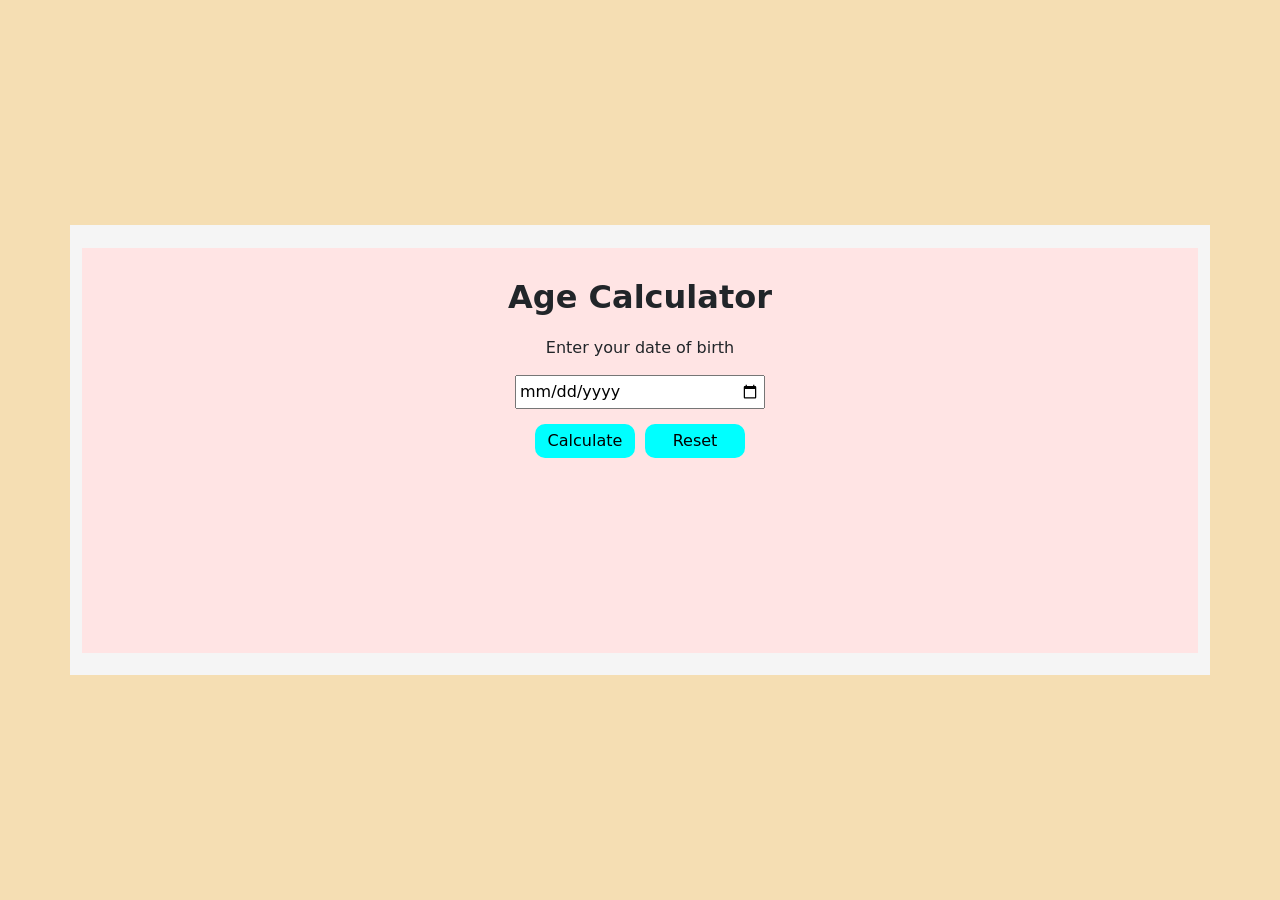
==== projects/Age Calculator/index.html @ 1371d2d9 "Updated" ====
<!DOCTYPE html>
<html lang="en">

<head>
    <meta charset="UTF-8">
    <meta name="viewport" content="width=device-width, initial-scale=1.0">
    <title>Age Calculator</title>
    <link href="https://cdn.jsdelivr.net/npm/bootstrap@5.3.8/dist/css/bootstrap.min.css" rel="stylesheet"
        integrity="sha384-sRIl4kxILFvY47J16cr9ZwB07vP4J8+LH7qKQnuqkuIAvNWLzeN8tE5YBujZqJLB" crossorigin="anonymous">
    <link rel="icon" href="img/logo.png">
    <style>
        * {
            margin: 0;
            padding: 0;
            box-sizing: border-box;
        }

        body {

            display: flex;
            justify-content: center;
            align-items: center;
            min-height: 100vh;
        }

        .btnCal:active {
            opacity: 0.6;
        }
    </style>
</head>

<body style="background-color: wheat;">
    <div class="container d-flex justify-content-center align-items-center"
        style="background-color: whitesmoke; height: 50vh;">
        <div class="container " style="background-color: rgb(255, 228, 228); padding: 10px; height: 45vh;">
            <div class="container text-center" style="margin-top: 15px;">
                <span style="font-size: 2rem; font-weight: bold;">Age Calculator</span>
            </div>
            <div class="container text-center" style="margin-top: 15px;">
                <span style="font-style: inherit;">Enter your date of birth</span>
            </div>
            <div class="container text-center" style="margin-top: 15px;">
                <input style="width: 250px; padding: 3px;" type="date" id="birthday">
            </div>
            <div class="container text-center" style="margin-top: 15px;">
                <button class="btnCal" id="cal"
                    style="background-color: cyan; border-style: none; padding: 5px; margin-right: 5px; border-radius: 10px; width: 100px;">Calculate</button>
                <button class="btnCal" id="reset"
                    style="background-color: cyan; border-style: none; padding: 5px; border-radius: 10px; width: 100px;">Reset</button>
            </div>
            <div style="margin-top: 15px; " class="text-center">
                <p id="result"></p>
                <p id="msg"></p>
            </div>
        </div>
    </div>


    <script src="https://cdn.jsdelivr.net/npm/bootstrap@5.3.8/dist/js/bootstrap.bundle.min.js"
        integrity="sha384-FKyoEForCGlyvwx9Hj09JcYn3nv7wiPVlz7YYwJrWVcXK/BmnVDxM+D2scQbITxI" crossorigin="anonymous">
        </script>
    <!-- <script src="script.js"></script> -->
    <script>
        // const birthday=document.getElementById("birthday");

        // console.log(birthday.value);

        // const select=new Date(birthday.value);
        // console.log(select.toDateString());

        // // console.log("result after choosee");
        // // console.log(select.value);


        const birthday = document.getElementById("birthday");
        const cal = document.getElementById("cal");
        const result = document.getElementById("result");
        let msg;
        msg = document.getElementById("msg");
        const reset = document.getElementById("reset");

        // birthday.addEventListener("change", () => {

        //   const select = new Date(birthday.value);
        // //   console.log("Date object:", select);
        // //   console.log(select.toDateString());
        // });


        cal.addEventListener("click", () => {
            if (!birthday.value) {
                result.innerText = "Please fill your birth of date first!!";
                return;
            }
            const select = new Date(birthday.value);

            const day = select.getDate();
            const month = select.getMonth() + 1;
            const year = select.getFullYear();

            // const answer=2026-year;
            // result.innerText="You are"+answer+" years old";
            let age;
            age = 2026 - year;


            if (age >= 18) {
                result.innerText = "You are " + age + " years old!!";
                msg.innerText = "You can vote";
            }
            else {
                result.innerText = "You are " + age + " years old!!";
                msg.innerText = "You can't vote";
            }
        });


        reset.addEventListener("click", () => {
            result.innerText = "";
            msg.innerText = "";
            birthday.value = "";
        });
    </script>
</body>

</html>
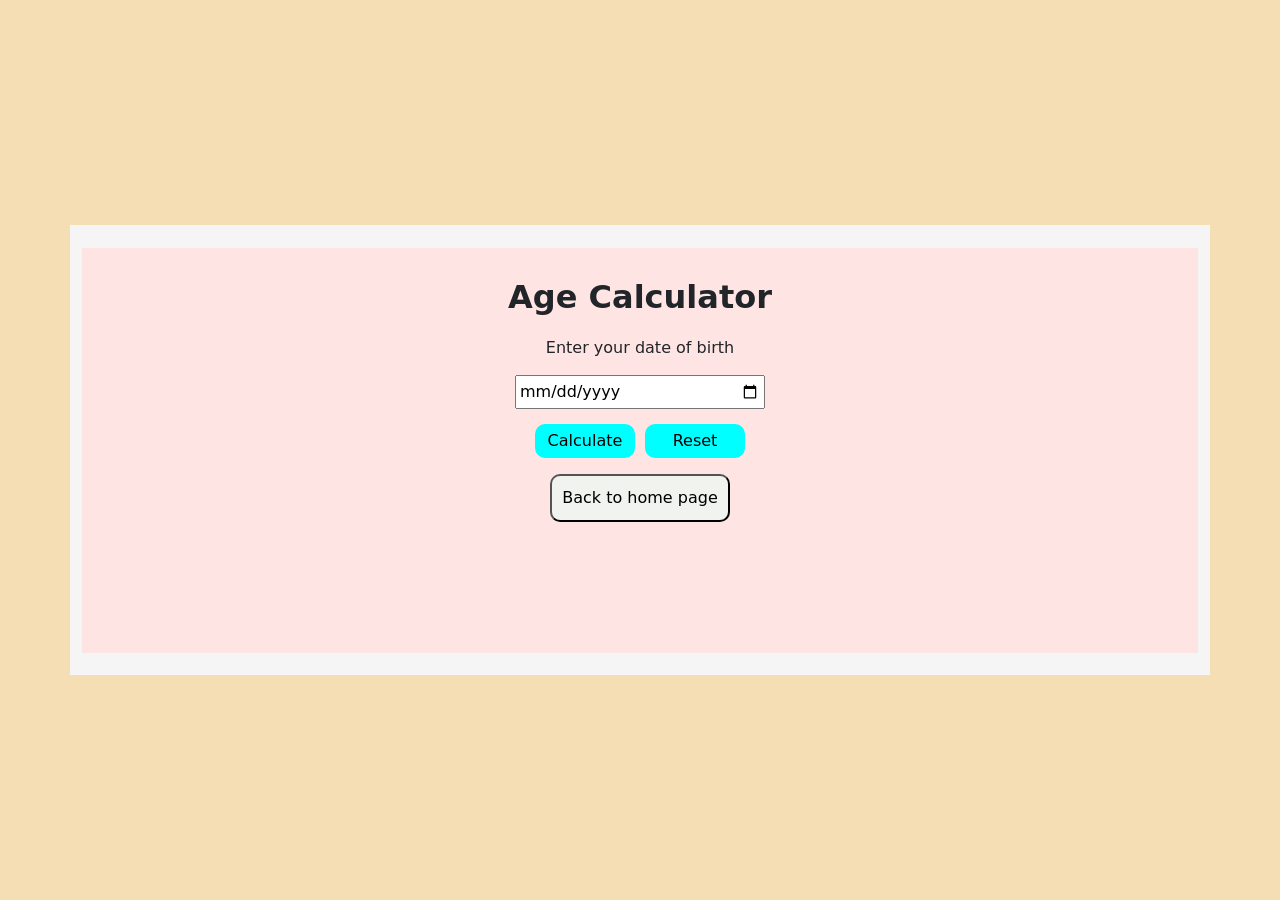
==== commit 875d7947: "Updated" ====
--- a/projects/Age Calculator/index.html
+++ b/projects/Age Calculator/index.html
@@ -1,126 +1,168 @@
-<!DOCTYPE html>
+<!doctype html>
 <html lang="en">
+  <head>
+    <meta charset="UTF-8" />
+    <meta name="viewport" content="width=device-width, initial-scale=1.0" />
+    <title>Age Calculator</title>
+    <link
+      href="https://cdn.jsdelivr.net/npm/bootstrap@5.3.8/dist/css/bootstrap.min.css"
+      rel="stylesheet"
+      integrity="sha384-sRIl4kxILFvY47J16cr9ZwB07vP4J8+LH7qKQnuqkuIAvNWLzeN8tE5YBujZqJLB"
+      crossorigin="anonymous"
+    />
+    <link rel="icon" href="img/logo.png" />
+    <style>
+      * {
+        margin: 0;
+        padding: 0;
+        box-sizing: border-box;
+      }
 
-<head>
-    <meta charset="UTF-8">
-    <meta name="viewport" content="width=device-width, initial-scale=1.0">
-    <title>Age Calculator</title>
-    <link href="https://cdn.jsdelivr.net/npm/bootstrap@5.3.8/dist/css/bootstrap.min.css" rel="stylesheet"
-        integrity="sha384-sRIl4kxILFvY47J16cr9ZwB07vP4J8+LH7qKQnuqkuIAvNWLzeN8tE5YBujZqJLB" crossorigin="anonymous">
-    <link rel="icon" href="img/logo.png">
-    <style>
-        * {
-            margin: 0;
-            padding: 0;
-            box-sizing: border-box;
-        }
+      body {
+        display: flex;
+        justify-content: center;
+        align-items: center;
+        min-height: 100vh;
+      }
 
-        body {
+      .btnCal:active {
+        opacity: 0.6;
+      }
+    </style>
+  </head>
 
-            display: flex;
-            justify-content: center;
-            align-items: center;
-            min-height: 100vh;
-        }
-
-        .btnCal:active {
-            opacity: 0.6;
-        }
-    </style>
-</head>
-
-<body style="background-color: wheat;">
-    <div class="container d-flex justify-content-center align-items-center"
-        style="background-color: whitesmoke; height: 50vh;">
-        <div class="container " style="background-color: rgb(255, 228, 228); padding: 10px; height: 45vh;">
-            <div class="container text-center" style="margin-top: 15px;">
-                <span style="font-size: 2rem; font-weight: bold;">Age Calculator</span>
-            </div>
-            <div class="container text-center" style="margin-top: 15px;">
-                <span style="font-style: inherit;">Enter your date of birth</span>
-            </div>
-            <div class="container text-center" style="margin-top: 15px;">
-                <input style="width: 250px; padding: 3px;" type="date" id="birthday">
-            </div>
-            <div class="container text-center" style="margin-top: 15px;">
-                <button class="btnCal" id="cal"
-                    style="background-color: cyan; border-style: none; padding: 5px; margin-right: 5px; border-radius: 10px; width: 100px;">Calculate</button>
-                <button class="btnCal" id="reset"
-                    style="background-color: cyan; border-style: none; padding: 5px; border-radius: 10px; width: 100px;">Reset</button>
-            </div>
-            <div style="margin-top: 15px; " class="text-center">
-                <p id="result"></p>
-                <p id="msg"></p>
-            </div>
+  <body style="background-color: wheat">
+    <div
+      class="container d-flex justify-content-center align-items-center"
+      style="background-color: whitesmoke; height: 50vh"
+    >
+      <div
+        class="container"
+        style="
+          background-color: rgb(255, 228, 228);
+          padding: 10px;
+          height: 45vh;
+        "
+      >
+        <div class="container text-center" style="margin-top: 15px">
+          <span style="font-size: 2rem; font-weight: bold">Age Calculator</span>
         </div>
+        <div class="container text-center" style="margin-top: 15px">
+          <span style="font-style: inherit">Enter your date of birth</span>
+        </div>
+        <div class="container text-center" style="margin-top: 15px">
+          <input style="width: 250px; padding: 3px" type="date" id="birthday" />
+        </div>
+        <div class="container text-center" style="margin-top: 15px">
+          <button
+            class="btnCal"
+            id="cal"
+            style="
+              background-color: cyan;
+              border-style: none;
+              padding: 5px;
+              margin-right: 5px;
+              border-radius: 10px;
+              width: 100px;
+            "
+          >
+            Calculate
+          </button>
+          <button
+            class="btnCal"
+            id="reset"
+            style="
+              background-color: cyan;
+              border-style: none;
+              padding: 5px;
+              border-radius: 10px;
+              width: 100px;
+            "
+          >
+            Reset
+          </button>
+        </div>
+        <div style="margin-top: 15px" class="text-center">
+          <p id="result"></p>
+          <p id="msg"></p>
+        </div>
+        <div class="container text-center">
+          <a href="/Portfolio/index.html" style="text-decoration: none"
+            ><button
+              style="
+                padding: 10px;
+                background-color: #f1f3ee;
+                border-radius: 10px;
+              "
+            >
+              Back to home page
+            </button></
+          >
+        </div>
+      </div>
     </div>
 
-
-    <script src="https://cdn.jsdelivr.net/npm/bootstrap@5.3.8/dist/js/bootstrap.bundle.min.js"
-        integrity="sha384-FKyoEForCGlyvwx9Hj09JcYn3nv7wiPVlz7YYwJrWVcXK/BmnVDxM+D2scQbITxI" crossorigin="anonymous">
-        </script>
+    <script
+      src="https://cdn.jsdelivr.net/npm/bootstrap@5.3.8/dist/js/bootstrap.bundle.min.js"
+      integrity="sha384-FKyoEForCGlyvwx9Hj09JcYn3nv7wiPVlz7YYwJrWVcXK/BmnVDxM+D2scQbITxI"
+      crossorigin="anonymous"
+    ></script>
     <!-- <script src="script.js"></script> -->
     <script>
-        // const birthday=document.getElementById("birthday");
+      // const birthday=document.getElementById("birthday");
 
-        // console.log(birthday.value);
+      // console.log(birthday.value);
 
-        // const select=new Date(birthday.value);
-        // console.log(select.toDateString());
+      // const select=new Date(birthday.value);
+      // console.log(select.toDateString());
 
-        // // console.log("result after choosee");
-        // // console.log(select.value);
+      // // console.log("result after choosee");
+      // // console.log(select.value);
 
+      const birthday = document.getElementById("birthday");
+      const cal = document.getElementById("cal");
+      const result = document.getElementById("result");
+      let msg;
+      msg = document.getElementById("msg");
+      const reset = document.getElementById("reset");
 
-        const birthday = document.getElementById("birthday");
-        const cal = document.getElementById("cal");
-        const result = document.getElementById("result");
-        let msg;
-        msg = document.getElementById("msg");
-        const reset = document.getElementById("reset");
+      // birthday.addEventListener("change", () => {
 
-        // birthday.addEventListener("change", () => {
+      //   const select = new Date(birthday.value);
+      // //   console.log("Date object:", select);
+      // //   console.log(select.toDateString());
+      // });
 
-        //   const select = new Date(birthday.value);
-        // //   console.log("Date object:", select);
-        // //   console.log(select.toDateString());
-        // });
+      cal.addEventListener("click", () => {
+        if (!birthday.value) {
+          result.innerText = "Please fill your birth of date first!!";
+          return;
+        }
+        const select = new Date(birthday.value);
 
+        const day = select.getDate();
+        const month = select.getMonth() + 1;
+        const year = select.getFullYear();
 
-        cal.addEventListener("click", () => {
-            if (!birthday.value) {
-                result.innerText = "Please fill your birth of date first!!";
-                return;
-            }
-            const select = new Date(birthday.value);
+        // const answer=2026-year;
+        // result.innerText="You are"+answer+" years old";
+        let age;
+        age = 2026 - year;
 
-            const day = select.getDate();
-            const month = select.getMonth() + 1;
-            const year = select.getFullYear();
+        if (age >= 18) {
+          result.innerText = "You are " + age + " years old!!";
+          msg.innerText = "You can vote";
+        } else {
+          result.innerText = "You are " + age + " years old!!";
+          msg.innerText = "You can't vote";
+        }
+      });
 
-            // const answer=2026-year;
-            // result.innerText="You are"+answer+" years old";
-            let age;
-            age = 2026 - year;
-
-
-            if (age >= 18) {
-                result.innerText = "You are " + age + " years old!!";
-                msg.innerText = "You can vote";
-            }
-            else {
-                result.innerText = "You are " + age + " years old!!";
-                msg.innerText = "You can't vote";
-            }
-        });
-
-
-        reset.addEventListener("click", () => {
-            result.innerText = "";
-            msg.innerText = "";
-            birthday.value = "";
-        });
+      reset.addEventListener("click", () => {
+        result.innerText = "";
+        msg.innerText = "";
+        birthday.value = "";
+      });
     </script>
-</body>
-
-</html>+  </body>
+</html>
